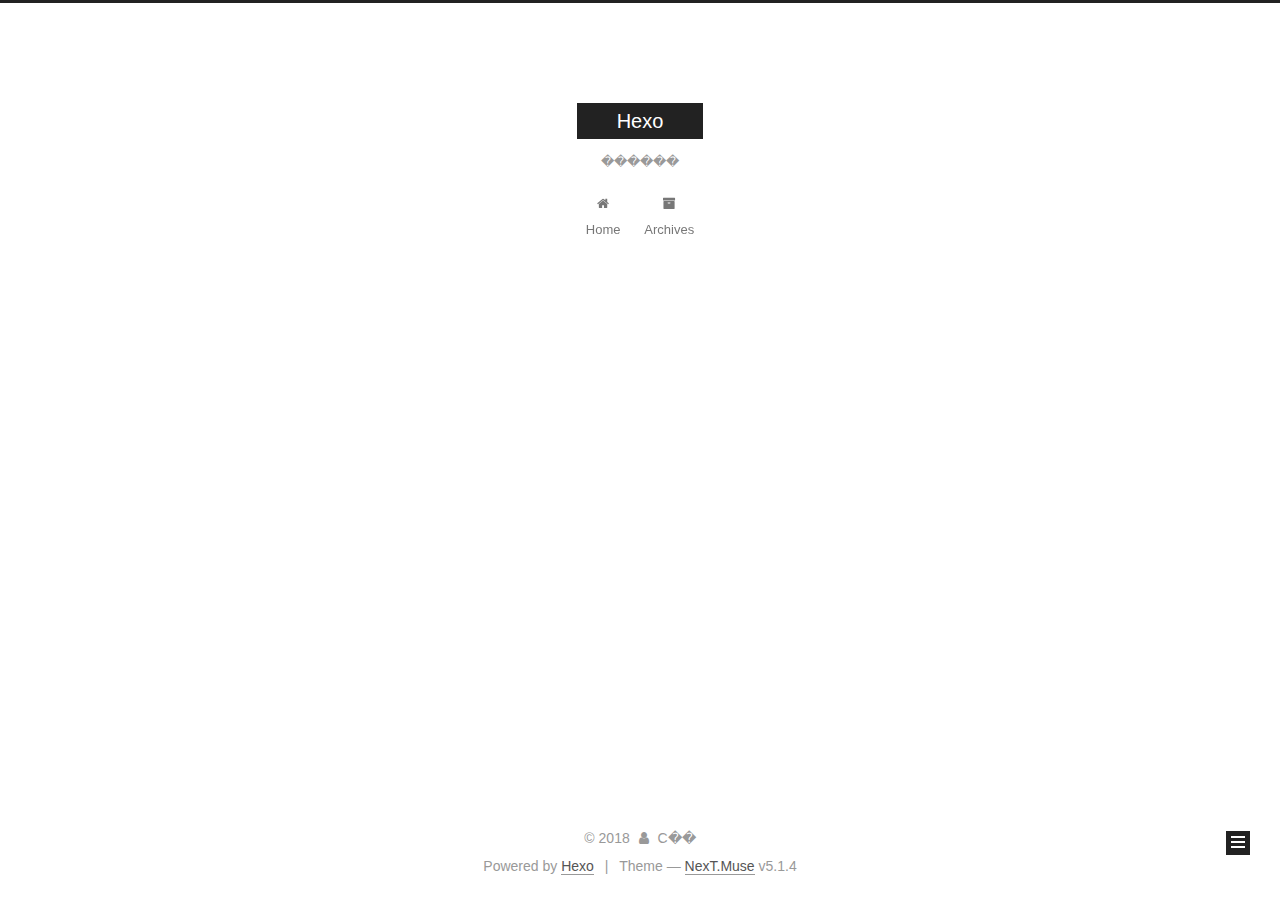
==== archives/index.html @ 0df41206 "Site updated: 2018-08-29 09:44:01" ====
<!DOCTYPE html>



  


<html class="theme-next muse use-motion" lang="UTF-8">
<head>
  <meta charset="UTF-8"/>
<meta http-equiv="X-UA-Compatible" content="IE=edge" />
<meta name="viewport" content="width=device-width, initial-scale=1, maximum-scale=1"/>
<meta name="theme-color" content="#222">









<meta http-equiv="Cache-Control" content="no-transform" />
<meta http-equiv="Cache-Control" content="no-siteapp" />
















  
  
  <link href="/lib/fancybox/source/jquery.fancybox.css?v=2.1.5" rel="stylesheet" type="text/css" />







<link href="/lib/font-awesome/css/font-awesome.min.css?v=4.6.2" rel="stylesheet" type="text/css" />

<link href="/css/main.css?v=5.1.4" rel="stylesheet" type="text/css" />


  <link rel="apple-touch-icon" sizes="180x180" href="/images/apple-touch-icon-next.png?v=5.1.4">


  <link rel="icon" type="image/png" sizes="32x32" href="/images/favicon-32x32-next.png?v=5.1.4">


  <link rel="icon" type="image/png" sizes="16x16" href="/images/favicon-16x16-next.png?v=5.1.4">


  <link rel="mask-icon" href="/images/logo.svg?v=5.1.4" color="#222">





  <meta name="keywords" content="Hexo, NexT" />










<meta name="description" content="����������������">
<meta property="og:type" content="website">
<meta property="og:title" content="Hexo">
<meta property="og:url" content="http://yoursite.com/archives/index.html">
<meta property="og:site_name" content="Hexo">
<meta property="og:description" content="����������������">
<meta property="og:locale" content="UTF-8">
<meta name="twitter:card" content="summary">
<meta name="twitter:title" content="Hexo">
<meta name="twitter:description" content="����������������">



<script type="text/javascript" id="hexo.configurations">
  var NexT = window.NexT || {};
  var CONFIG = {
    root: '/',
    scheme: 'Muse',
    version: '5.1.4',
    sidebar: {"position":"left","display":"post","offset":12,"b2t":false,"scrollpercent":false,"onmobile":false},
    fancybox: true,
    tabs: true,
    motion: {"enable":true,"async":false,"transition":{"post_block":"fadeIn","post_header":"slideDownIn","post_body":"slideDownIn","coll_header":"slideLeftIn","sidebar":"slideUpIn"}},
    duoshuo: {
      userId: '0',
      author: 'Author'
    },
    algolia: {
      applicationID: '',
      apiKey: '',
      indexName: '',
      hits: {"per_page":10},
      labels: {"input_placeholder":"Search for Posts","hits_empty":"We didn't find any results for the search: ${query}","hits_stats":"${hits} results found in ${time} ms"}
    }
  };
</script>



  <link rel="canonical" href="http://yoursite.com/archives/"/>





  <title>Archive | Hexo</title>
  








</head>

<body itemscope itemtype="http://schema.org/WebPage" lang="UTF-8">

  
  
    
  

  <div class="container sidebar-position-left page-archive">
    <div class="headband"></div>

    <header id="header" class="header" itemscope itemtype="http://schema.org/WPHeader">
      <div class="header-inner"><div class="site-brand-wrapper">
  <div class="site-meta ">
    

    <div class="custom-logo-site-title">
      <a href="/"  class="brand" rel="start">
        <span class="logo-line-before"><i></i></span>
        <span class="site-title">Hexo</span>
        <span class="logo-line-after"><i></i></span>
      </a>
    </div>
      
        <p class="site-subtitle">������</p>
      
  </div>

  <div class="site-nav-toggle">
    <button>
      <span class="btn-bar"></span>
      <span class="btn-bar"></span>
      <span class="btn-bar"></span>
    </button>
  </div>
</div>

<nav class="site-nav">
  

  
    <ul id="menu" class="menu">
      
        
        <li class="menu-item menu-item-home">
          <a href="/" rel="section">
            
              <i class="menu-item-icon fa fa-fw fa-home"></i> <br />
            
            Home
          </a>
        </li>
      
        
        <li class="menu-item menu-item-archives">
          <a href="/archives/" rel="section">
            
              <i class="menu-item-icon fa fa-fw fa-archive"></i> <br />
            
            Archives
          </a>
        </li>
      

      
    </ul>
  

  
</nav>



 </div>
    </header>

    <main id="main" class="main">
      <div class="main-inner">
        <div class="content-wrap">
          <div id="content" class="content">
            

  
  
  
  <div class="post-block archive">
    <div id="posts" class="posts-collapse">
      <span class="archive-move-on"></span>

      <span class="archive-page-counter">
        
        
        
          
        
        Um..! 1 post. Keep on posting.
      </span>

      

        
        
        

        
          
          <div class="collection-title">
            <h1 class="archive-year" id="archive-year-2018">2018</h1>
          </div>
        
        

        

  <article class="post post-type-normal" itemscope itemtype="http://schema.org/Article">
    <header class="post-header">

      <h2 class="post-title">
        
            <a class="post-title-link" href="/2018/08/28/hello-world/" itemprop="url">
              
                <span itemprop="name">Hello World</span>
              
            </a>
        
      </h2>

      <div class="post-meta">
        <time class="post-time" itemprop="dateCreated"
              datetime="2018-08-28T16:48:17+08:00"
              content="2018-08-28" >
          08-28
        </time>
      </div>

    </header>
  </article>



      

    </div>
  </div>
  
  
  

  



          </div>
          


          

        </div>
        
          
  
  <div class="sidebar-toggle">
    <div class="sidebar-toggle-line-wrap">
      <span class="sidebar-toggle-line sidebar-toggle-line-first"></span>
      <span class="sidebar-toggle-line sidebar-toggle-line-middle"></span>
      <span class="sidebar-toggle-line sidebar-toggle-line-last"></span>
    </div>
  </div>

  <aside id="sidebar" class="sidebar">
    
    <div class="sidebar-inner">

      

      

      <section class="site-overview-wrap sidebar-panel sidebar-panel-active">
        <div class="site-overview">
          <div class="site-author motion-element" itemprop="author" itemscope itemtype="http://schema.org/Person">
            
              <p class="site-author-name" itemprop="name">С��</p>
              <p class="site-description motion-element" itemprop="description">����������������</p>
          </div>

          <nav class="site-state motion-element">

            
              <div class="site-state-item site-state-posts">
              
                <a href="/archives/">
              
                  <span class="site-state-item-count">1</span>
                  <span class="site-state-item-name">posts</span>
                </a>
              </div>
            

            

            

          </nav>

          

          

          
          

          
          

          

        </div>
      </section>

      

      

    </div>
  </aside>


        
      </div>
    </main>

    <footer id="footer" class="footer">
      <div class="footer-inner">
        <div class="copyright">&copy; <span itemprop="copyrightYear">2018</span>
  <span class="with-love">
    <i class="fa fa-user"></i>
  </span>
  <span class="author" itemprop="copyrightHolder">С��</span>

  
</div>


  <div class="powered-by">Powered by <a class="theme-link" target="_blank" href="https://hexo.io">Hexo</a></div>



  <span class="post-meta-divider">|</span>



  <div class="theme-info">Theme &mdash; <a class="theme-link" target="_blank" href="https://github.com/iissnan/hexo-theme-next">NexT.Muse</a> v5.1.4</div>




        







        
      </div>
    </footer>

    
      <div class="back-to-top">
        <i class="fa fa-arrow-up"></i>
        
      </div>
    

    

  </div>

  

<script type="text/javascript">
  if (Object.prototype.toString.call(window.Promise) !== '[object Function]') {
    window.Promise = null;
  }
</script>









  












  
  
    <script type="text/javascript" src="/lib/jquery/index.js?v=2.1.3"></script>
  

  
  
    <script type="text/javascript" src="/lib/fastclick/lib/fastclick.min.js?v=1.0.6"></script>
  

  
  
    <script type="text/javascript" src="/lib/jquery_lazyload/jquery.lazyload.js?v=1.9.7"></script>
  

  
  
    <script type="text/javascript" src="/lib/velocity/velocity.min.js?v=1.2.1"></script>
  

  
  
    <script type="text/javascript" src="/lib/velocity/velocity.ui.min.js?v=1.2.1"></script>
  

  
  
    <script type="text/javascript" src="/lib/fancybox/source/jquery.fancybox.pack.js?v=2.1.5"></script>
  


  


  <script type="text/javascript" src="/js/src/utils.js?v=5.1.4"></script>

  <script type="text/javascript" src="/js/src/motion.js?v=5.1.4"></script>



  
  

  

  


  <script type="text/javascript" src="/js/src/bootstrap.js?v=5.1.4"></script>



  


  




	





  





  












  





  

  

  

  
  

  

  

  

</body>
</html>
---- css/main.css ----
/* normalize.css v3.0.2 | MIT License | git.io/normalize */
html {
  font-family: sans-serif; /* 1 */
  -ms-text-size-adjust: 100%; /* 2 */
  -webkit-text-size-adjust: 100%; /* 2 */
}
body {
  margin: 0;
}
article,
aside,
details,
figcaption,
figure,
footer,
header,
hgroup,
main,
menu,
nav,
section,
summary {
  display: block;
}
audio,
canvas,
progress,
video {
  display: inline-block; /* 1 */
  vertical-align: baseline; /* 2 */
}
audio:not([controls]) {
  display: none;
  height: 0;
}
[hidden],
template {
  display: none;
}
a {
  background-color: transparent;
}
a:active,
a:hover {
  outline: 0;
}
abbr[title] {
  border-bottom: 1px dotted;
}
b,
strong {
  font-weight: bold;
}
dfn {
  font-style: italic;
}
h1 {
  font-size: 2em;
  margin: 0.67em 0;
}
mark {
  background: #ff0;
  color: #000;
}
small {
  font-size: 80%;
}
sub,
sup {
  font-size: 75%;
  line-height: 0;
  position: relative;
  vertical-align: baseline;
}
sup {
  top: -0.5em;
}
sub {
  bottom: -0.25em;
}
img {
  border: 0;
}
svg:not(:root) {
  overflow: hidden;
}
figure {
  margin: 1em 40px;
}
hr {
  -moz-box-sizing: content-box;
  box-sizing: content-box;
  height: 0;
}
pre {
  overflow: auto;
}
code,
kbd,
pre,
samp {
  font-family: monospace, monospace;
  font-size: 1em;
}
button,
input,
optgroup,
select,
textarea {
  color: inherit; /* 1 */
  font: inherit; /* 2 */
  margin: 0; /* 3 */
}
button {
  overflow: visible;
}
button,
select {
  text-transform: none;
}
button,
html input[type="button"],
input[type="reset"],
input[type="submit"] {
  -webkit-appearance: button; /* 2 */
  cursor: pointer; /* 3 */
}
button[disabled],
html input[disabled] {
  cursor: default;
}
button::-moz-focus-inner,
input::-moz-focus-inner {
  border: 0;
  padding: 0;
}
input {
  line-height: normal;
}
input[type="checkbox"],
input[type="radio"] {
  box-sizing: border-box; /* 1 */
  padding: 0; /* 2 */
}
input[type="number"]::-webkit-inner-spin-button,
input[type="number"]::-webkit-outer-spin-button {
  height: auto;
}
input[type="search"] {
  -webkit-appearance: textfield; /* 1 */
  -moz-box-sizing: content-box;
  -webkit-box-sizing: content-box; /* 2 */
  box-sizing: content-box;
}
input[type="search"]::-webkit-search-cancel-button,
input[type="search"]::-webkit-search-decoration {
  -webkit-appearance: none;
}
fieldset {
  border: 1px solid #c0c0c0;
  margin: 0 2px;
  padding: 0.35em 0.625em 0.75em;
}
legend {
  border: 0; /* 1 */
  padding: 0; /* 2 */
}
textarea {
  overflow: auto;
}
optgroup {
  font-weight: bold;
}
table {
  border-collapse: collapse;
  border-spacing: 0;
}
td,
th {
  padding: 0;
}
::selection {
  background: #262a30;
  color: #fff;
}
body {
  position: relative;
  font-family: 'Lato', "PingFang SC", "Microsoft YaHei", sans-serif;
  font-size: 14px;
  line-height: 2;
  color: #555;
  background: #fff;
}
@media (max-width: 767px) {
  body {
    padding-right: 0 !important;
  }
}
@media (min-width: 768px) and (max-width: 991px) {
  body {
    padding-right: 0 !important;
  }
}
@media (min-width: 1600px) {
  body {
    font-size: 16px;
  }
}
h1,
h2,
h3,
h4,
h5,
h6 {
  margin: 0;
  padding: 0;
  font-weight: bold;
  line-height: 1.5;
  font-family: 'Lato', "PingFang SC", "Microsoft YaHei", sans-serif;
}
h2,
h3,
h4,
h5,
h6 {
  margin: 20px 0 15px;
}
h1 {
  font-size: 22px;
}
@media (max-width: 767px) {
  h1 {
    font-size: 18px;
  }
}
h2 {
  font-size: 20px;
}
@media (max-width: 767px) {
  h2 {
    font-size: 16px;
  }
}
h3 {
  font-size: 18px;
}
@media (max-width: 767px) {
  h3 {
    font-size: 14px;
  }
}
h4 {
  font-size: 16px;
}
@media (max-width: 767px) {
  h4 {
    font-size: 12px;
  }
}
h5 {
  font-size: 14px;
}
@media (max-width: 767px) {
  h5 {
    font-size: 10px;
  }
}
h6 {
  font-size: 12px;
}
@media (max-width: 767px) {
  h6 {
    font-size: 8px;
  }
}
p {
  margin: 0 0 20px 0;
}
a {
  color: #555;
  text-decoration: none;
  outline: none;
  border-bottom: 1px solid #999;
  word-wrap: break-word;
}
a:hover {
  color: #222;
  border-bottom-color: #222;
}
blockquote {
  margin: 0;
  padding: 0;
}
img {
  display: block;
  margin: auto;
  max-width: 100%;
  height: auto;
}
hr {
  margin: 40px 0;
  height: 3px;
  border: none;
  background-color: #ddd;
  background-image: repeating-linear-gradient(-45deg, #fff, #fff 4px, transparent 4px, transparent 8px);
}
blockquote {
  padding: 0 15px;
  color: #666;
  border-left: 4px solid #ddd;
}
blockquote cite::before {
  content: "-";
  padding: 0 5px;
}
dt {
  font-weight: 700;
}
dd {
  margin: 0;
  padding: 0;
}
kbd {
  border: 1px solid #ccc;
  border-radius: 0.2em;
  box-shadow: 0.1em 0.1em 0.2em rgba(0,0,0,0.1);
  background-color: #f9f9f9;
  font-family: inherit;
  background-image: -webkit-linear-gradient(top, #eee, #fff, #eee);
  padding: 0.1em 0.3em;
  white-space: nowrap;
}
.text-left {
  text-align: left;
}
.text-center {
  text-align: center;
}
.text-right {
  text-align: right;
}
.text-justify {
  text-align: justify;
}
.text-nowrap {
  white-space: nowrap;
}
.text-lowercase {
  text-transform: lowercase;
}
.text-uppercase {
  text-transform: uppercase;
}
.text-capitalize {
  text-transform: capitalize;
}
.center-block {
  display: block;
  margin-left: auto;
  margin-right: auto;
}
.clearfix:before,
.clearfix:after {
  content: " ";
  display: table;
}
.clearfix:after {
  clear: both;
}
.pullquote {
  width: 45%;
}
.pullquote.left {
  float: left;
  margin-left: 5px;
  margin-right: 10px;
}
.pullquote.right {
  float: right;
  margin-left: 10px;
  margin-right: 5px;
}
.affix.affix.affix {
  position: fixed;
}
.translation {
  margin-top: -20px;
  font-size: 14px;
  color: #999;
}
.scrollbar-measure {
  width: 100px;
  height: 100px;
  overflow: scroll;
  position: absolute;
  top: -9999px;
}
.use-motion .motion-element {
  opacity: 0;
}
table {
  margin: 20px 0;
  width: 100%;
  border-collapse: collapse;
  border-spacing: 0;
  border: 1px solid #ddd;
  font-size: 14px;
  table-layout: fixed;
  word-wrap: break-all;
}
table>tbody>tr:nth-of-type(odd) {
  background-color: #f9f9f9;
}
table>tbody>tr:hover {
  background-color: #f5f5f5;
}
caption,
th,
td {
  padding: 8px;
  text-align: left;
  vertical-align: middle;
  font-weight: normal;
}
th,
td {
  border-bottom: 3px solid #ddd;
  border-right: 1px solid #eee;
}
th {
  padding-bottom: 10px;
  font-weight: 700;
}
td {
  border-bottom-width: 1px;
}
html,
body {
  height: 100%;
}
.container {
  position: relative;
  min-height: 100%;
}
.header-inner {
  margin: 0 auto;
  padding: 100px 0 70px;
  width: 700px;
}
@media (min-width: 1600px) {
  .container .header-inner {
    width: 900px;
  }
}
.main {
  padding-bottom: 150px;
}
.main-inner {
  margin: 0 auto;
  width: 700px;
}
@media (min-width: 1600px) {
  .container .main-inner {
    width: 900px;
  }
}
.footer {
  position: absolute;
  left: 0;
  bottom: 0;
  width: 100%;
  min-height: 50px;
}
.footer-inner {
  box-sizing: border-box;
  margin: 20px auto;
  width: 700px;
}
@media (min-width: 1600px) {
  .container .footer-inner {
    width: 900px;
  }
}
pre,
.highlight {
  overflow: auto;
  margin: 20px 0;
  padding: 0;
  font-size: 13px;
  color: #4d4d4c;
  background: #f7f7f7;
  line-height: 1.6;
}
pre,
code {
  font-family: consolas, Menlo, "PingFang SC", "Microsoft YaHei", monospace;
}
code {
  padding: 2px 4px;
  word-wrap: break-word;
  color: #555;
  background: #eee;
  border-radius: 3px;
  font-size: 13px;
}
pre {
  padding: 10px;
}
pre code {
  padding: 0;
  color: #4d4d4c;
  background: none;
  text-shadow: none;
}
.highlight {
  border-radius: 1px;
}
.highlight pre {
  border: none;
  margin: 0;
  padding: 10px 0;
}
.highlight table {
  margin: 0;
  width: auto;
  border: none;
}
.highlight td {
  border: none;
  padding: 0;
}
.highlight figcaption {
  font-size: 1em;
  color: #4d4d4c;
  line-height: 1em;
  margin-bottom: 1em;
}
.highlight figcaption:before,
.highlight figcaption:after {
  content: " ";
  display: table;
}
.highlight figcaption:after {
  clear: both;
}
.highlight figcaption a {
  float: right;
  color: #4d4d4c;
}
.highlight figcaption a:hover {
  border-bottom-color: #4d4d4c;
}
.highlight .gutter pre {
  padding-left: 10px;
  padding-right: 10px;
  color: #869194;
  text-align: right;
  background-color: #eff2f3;
}
.highlight .code pre {
  width: 100%;
  padding-left: 10px;
  padding-right: 10px;
  background-color: #f7f7f7;
}
.highlight .line {
  height: 20px;
}
.gutter {
  -webkit-user-select: none;
  -moz-user-select: none;
  -ms-user-select: none;
  user-select: none;
}
.gist table {
  width: auto;
}
.gist table td {
  border: none;
}
pre .deletion {
  background: #fdd;
}
pre .addition {
  background: #dfd;
}
pre .meta {
  color: #8959a8;
}
pre .comment {
  color: #8e908c;
}
pre .variable,
pre .attribute,
pre .tag,
pre .regexp,
pre .ruby .constant,
pre .xml .tag .title,
pre .xml .pi,
pre .xml .doctype,
pre .html .doctype,
pre .css .id,
pre .css .class,
pre .css .pseudo {
  color: #c82829;
}
pre .number,
pre .preprocessor,
pre .built_in,
pre .literal,
pre .params,
pre .constant,
pre .command {
  color: #f5871f;
}
pre .ruby .class .title,
pre .css .rules .attribute,
pre .string,
pre .value,
pre .inheritance,
pre .header,
pre .ruby .symbol,
pre .xml .cdata,
pre .special,
pre .number,
pre .formula {
  color: #718c00;
}
pre .title,
pre .css .hexcolor {
  color: #3e999f;
}
pre .function,
pre .python .decorator,
pre .python .title,
pre .ruby .function .title,
pre .ruby .title .keyword,
pre .perl .sub,
pre .javascript .title,
pre .coffeescript .title {
  color: #4271ae;
}
pre .keyword,
pre .javascript .function {
  color: #8959a8;
}
.full-image.full-image.full-image.full-image {
  border: none;
  max-width: 100%;
  width: auto;
  margin: 20px auto 25px;
}
@media (min-width: 992px) {
  .full-image.full-image.full-image.full-image {
    max-width: none;
    width: 110%;
    margin: 25px -5%;
  }
}
.blockquote-center,
.page-home .post-type-quote blockquote,
.page-post-detail .post-type-quote blockquote {
  position: relative;
  margin: 40px 0;
  padding: 0;
  border-left: none;
  text-align: center;
}
.blockquote-center::before,
.page-home .post-type-quote blockquote::before,
.page-post-detail .post-type-quote blockquote::before,
.blockquote-center::after,
.page-home .post-type-quote blockquote::after,
.page-post-detail .post-type-quote blockquote::after {
  position: absolute;
  content: ' ';
  display: block;
  width: 100%;
  height: 24px;
  opacity: 0.2;
  background-repeat: no-repeat;
  background-position: 0 -6px;
  background-size: 22px 22px;
}
.blockquote-center::before,
.page-home .post-type-quote blockquote::before,
.page-post-detail .post-type-quote blockquote::before {
  top: -20px;
  background-image: url("../images/quote-l.svg");
  border-top: 1px solid #ccc;
}
.blockquote-center::after,
.page-home .post-type-quote blockquote::after,
.page-post-detail .post-type-quote blockquote::after {
  bottom: -20px;
  background-image: url("../images/quote-r.svg");
  border-bottom: 1px solid #ccc;
  background-position: 100% 8px;
}
.blockquote-center p,
.page-home .post-type-quote blockquote p,
.page-post-detail .post-type-quote blockquote p,
.blockquote-center div,
.page-home .post-type-quote blockquote div,
.page-post-detail .post-type-quote blockquote div {
  text-align: center;
}
.post .post-body .group-picture img {
  box-sizing: border-box;
  padding: 0 3px;
  border: none;
}
.post .group-picture-row {
  overflow: hidden;
  margin-top: 6px;
}
.post .group-picture-row:first-child {
  margin-top: 0;
}
.post .group-picture-column {
  float: left;
}
.page-post-detail .post-body .group-picture-column {
  float: none;
  margin-top: 10px;
  width: auto !important;
}
.page-post-detail .post-body .group-picture-column img {
  margin: 0 auto;
}
.page-archive .group-picture-container {
  overflow: hidden;
}
.page-archive .group-picture-row {
  float: left;
}
.page-archive .group-picture-row:first-child {
  margin-top: 6px;
}
.page-archive .group-picture-column {
  max-width: 150px;
  max-height: 150px;
}
.post-body .note {
  position: relative;
  padding: 15px;
  margin-bottom: 20px;
  border: 1px solid #eee;
  border-left-width: 5px;
  border-radius: 3px;
}
.post-body .note h2,
.post-body .note h3,
.post-body .note h4,
.post-body .note h5,
.post-body .note h6 {
  margin-top: 0;
  margin-bottom: 0;
  border-bottom: initial;
  padding-top: 0 !important;
}
.post-body .note p:first-child,
.post-body .note ul:first-child,
.post-body .note ol:first-child,
.post-body .note table:first-child,
.post-body .note pre:first-child,
.post-body .note blockquote:first-child {
  margin-top: 0;
}
.post-body .note p:last-child,
.post-body .note ul:last-child,
.post-body .note ol:last-child,
.post-body .note table:last-child,
.post-body .note pre:last-child,
.post-body .note blockquote:last-child {
  margin-bottom: 0;
}
.post-body .note.default {
  border-left-color: #777;
}
.post-body .note.default h2,
.post-body .note.default h3,
.post-body .note.default h4,
.post-body .note.default h5,
.post-body .note.default h6 {
  color: #777;
}
.post-body .note.primary {
  border-left-color: #6f42c1;
}
.post-body .note.primary h2,
.post-body .note.primary h3,
.post-body .note.primary h4,
.post-body .note.primary h5,
.post-body .note.primary h6 {
  color: #6f42c1;
}
.post-body .note.info {
  border-left-color: #428bca;
}
.post-body .note.info h2,
.post-body .note.info h3,
.post-body .note.info h4,
.post-body .note.info h5,
.post-body .note.info h6 {
  color: #428bca;
}
.post-body .note.success {
  border-left-color: #5cb85c;
}
.post-body .note.success h2,
.post-body .note.success h3,
.post-body .note.success h4,
.post-body .note.success h5,
.post-body .note.success h6 {
  color: #5cb85c;
}
.post-body .note.warning {
  border-left-color: #f0ad4e;
}
.post-body .note.warning h2,
.post-body .note.warning h3,
.post-body .note.warning h4,
.post-body .note.warning h5,
.post-body .note.warning h6 {
  color: #f0ad4e;
}
.post-body .note.danger {
  border-left-color: #d9534f;
}
.post-body .note.danger h2,
.post-body .note.danger h3,
.post-body .note.danger h4,
.post-body .note.danger h5,
.post-body .note.danger h6 {
  color: #d9534f;
}
.post-body .label {
  display: inline;
  padding: 0 2px;
  white-space: nowrap;
}
.post-body .label.default {
  background-color: #f0f0f0;
}
.post-body .label.primary {
  background-color: #efe6f7;
}
.post-body .label.info {
  background-color: #e5f2f8;
}
.post-body .label.success {
  background-color: #e7f4e9;
}
.post-body .label.warning {
  background-color: #fcf6e1;
}
.post-body .label.danger {
  background-color: #fae8eb;
}
.post-body .tabs {
  position: relative;
  display: block;
  margin-bottom: 20px;
  padding-top: 10px;
}
.post-body .tabs ul.nav-tabs {
  margin: 0;
  padding: 0;
  display: flex;
  margin-bottom: -1px;
}
@media (max-width: 413px) {
  .post-body .tabs ul.nav-tabs {
    display: block;
    margin-bottom: 5px;
  }
}
.post-body .tabs ul.nav-tabs li.tab {
  list-style-type: none !important;
  margin: 0 0.25em 0 0;
  border-top: 3px solid transparent;
  border-left: 1px solid transparent;
  border-right: 1px solid transparent;
}
@media (max-width: 413px) {
  .post-body .tabs ul.nav-tabs li.tab {
    margin: initial;
    border-top: 1px solid transparent;
    border-left: 3px solid transparent;
    border-right: 1px solid transparent;
    border-bottom: 1px solid transparent;
  }
}
.post-body .tabs ul.nav-tabs li.tab a {
  outline: 0;
  border-bottom: initial;
  display: block;
  line-height: 1.8em;
  padding: 0.25em 0.75em;
  transition-duration: 0.2s;
  transition-timing-function: ease-out;
  transition-delay: 0s;
}
.post-body .tabs ul.nav-tabs li.tab a i {
  width: 1.285714285714286em;
}
.post-body .tabs ul.nav-tabs li.tab.active {
  border-top: 3px solid #fc6423;
  border-left: 1px solid #ddd;
  border-right: 1px solid #ddd;
  background-color: #fff;
}
@media (max-width: 413px) {
  .post-body .tabs ul.nav-tabs li.tab.active {
    border-top: 1px solid #ddd;
    border-left: 3px solid #fc6423;
    border-right: 1px solid #ddd;
    border-bottom: 1px solid #ddd;
  }
}
.post-body .tabs ul.nav-tabs li.tab.active a {
  cursor: default;
  color: #555;
}
.post-body .tabs .tab-content {
  background-color: #fff;
}
.post-body .tabs .tab-content .tab-pane {
  border: 1px solid #ddd;
  padding: 20px 20px 0 20px;
}
.post-body .tabs .tab-content .tab-pane:not(.active) {
  display: none !important;
}
.post-body .tabs .tab-content .tab-pane.active {
  display: block !important;
}
.btn {
  display: inline-block;
  padding: 0 20px;
  font-size: 14px;
  color: #fff;
  background: #222;
  border: 2px solid #222;
  text-decoration: none;
  border-radius: 0;
  transition-property: background-color;
  transition-duration: 0.2s;
  transition-timing-function: ease-in-out;
  transition-delay: 0s;
  line-height: 2;
}
.btn:hover {
  border-color: #222;
  color: #222;
  background: #fff;
}
.btn +.btn {
  margin: 0 0 8px 8px;
}
.btn .fa-fw {
  width: 1.285714285714286em;
  text-align: left;
}
.btn-bar {
  display: block;
  width: 22px;
  height: 2px;
  background: #555;
  border-radius: 1px;
}
.btn-bar+.btn-bar {
  margin-top: 4px;
}
.pagination {
  margin: 120px 0 40px;
  text-align: center;
  border-top: 1px solid #eee;
}
.page-number-basic,
.pagination .prev,
.pagination .next,
.pagination .page-number,
.pagination .space {
  display: inline-block;
  position: relative;
  top: -1px;
  margin: 0 10px;
  padding: 0 11px;
}
@media (max-width: 767px) {
  .page-number-basic,
  .pagination .prev,
  .pagination .next,
  .pagination .page-number,
  .pagination .space {
    margin: 0 5px;
  }
}
.pagination .prev,
.pagination .next,
.pagination .page-number {
  border-bottom: 0;
  border-top: 1px solid #eee;
  transition-property: border-color;
  transition-duration: 0.2s;
  transition-timing-function: ease-in-out;
  transition-delay: 0s;
}
.pagination .prev:hover,
.pagination .next:hover,
.pagination .page-number:hover {
  border-top-color: #222;
}
.pagination .space {
  padding: 0;
  margin: 0;
}
.pagination .prev {
  margin-left: 0;
}
.pagination .next {
  margin-right: 0;
}
.pagination .page-number.current {
  color: #fff;
  background: #ccc;
  border-top-color: #ccc;
}
@media (max-width: 767px) {
  .pagination {
    border-top: none;
  }
  .pagination .prev,
  .pagination .next,
  .pagination .page-number {
    margin-bottom: 10px;
    border-top: 0;
    border-bottom: 1px solid #eee;
    padding: 0 10px;
  }
  .pagination .prev:hover,
  .pagination .next:hover,
  .pagination .page-number:hover {
    border-bottom-color: #222;
  }
}
.comments {
  margin: 60px 20px 0;
}
.tag-cloud {
  text-align: center;
}
.tag-cloud a {
  display: inline-block;
  margin: 10px;
}
.back-to-top {
  box-sizing: border-box;
  position: fixed;
  bottom: -100px;
  right: 30px;
  z-index: 1050;
  padding: 0 6px;
  width: 24px;
  background: #222;
  font-size: 12px;
  opacity: 1;
  color: #fff;
  cursor: pointer;
  text-align: center;
  -webkit-transform: translateZ(0);
  transition-property: bottom;
  transition-duration: 0.2s;
  transition-timing-function: ease-in-out;
  transition-delay: 0s;
}
@media (min-width: 768px) and (max-width: 991px) {
  .back-to-top {
    display: none !important;
  }
}
@media (max-width: 767px) {
  .back-to-top {
    display: none !important;
  }
}
.back-to-top.back-to-top-on {
  bottom: 19px;
}
.header {
  background: transparent;
}
.header-inner {
  position: relative;
}
.headband {
  height: 3px;
  background: #222;
}
.site-meta {
  margin: 0;
  text-align: center;
}
@media (max-width: 767px) {
  .site-meta {
    text-align: center;
  }
}
.brand {
  position: relative;
  display: inline-block;
  padding: 0 40px;
  color: #fff;
  background: #222;
  border-bottom: none;
}
.brand:hover {
  color: #fff;
}
.logo {
  display: inline-block;
  margin-right: 5px;
  line-height: 36px;
  vertical-align: top;
}
.site-title {
  display: inline-block;
  vertical-align: top;
  line-height: 36px;
  font-size: 20px;
  font-weight: normal;
  font-family: 'Lato', "PingFang SC", "Microsoft YaHei", sans-serif;
}
.site-subtitle {
  margin-top: 10px;
  font-size: 13px;
  color: #999;
}
.use-motion .brand {
  opacity: 0;
}
.use-motion .logo,
.use-motion .site-title,
.use-motion .site-subtitle {
  opacity: 0;
  position: relative;
  top: -10px;
}
.site-nav-toggle {
  display: none;
  position: absolute;
  top: 10px;
  left: 10px;
}
@media (max-width: 767px) {
  .site-nav-toggle {
    display: block;
  }
}
.site-nav-toggle button {
  margin-top: 2px;
  padding: 9px 10px;
  background: transparent;
  border: none;
}
@media (max-width: 767px) {
  .site-nav {
    display: none;
    margin: 0 -10px;
    padding: 0 10px;
    clear: both;
    border-top: 1px solid #ddd;
  }
}
@media (min-width: 768px) and (max-width: 991px) {
  .site-nav {
    display: block !important;
  }
}
@media (min-width: 992px) {
  .site-nav {
    display: block !important;
  }
}
.menu {
  margin-top: 20px;
  padding-left: 0;
  text-align: center;
}
.menu .menu-item {
  display: inline-block;
  margin: 0 10px;
  list-style: none;
}
@media screen and (max-width: 767px) {
  .menu .menu-item {
    margin-top: 10px;
  }
}
.menu .menu-item a {
  display: block;
  font-size: 13px;
  line-height: inherit;
  border-bottom: 1px solid transparent;
  transition-property: border-color;
  transition-duration: 0.2s;
  transition-timing-function: ease-in-out;
  transition-delay: 0s;
}
.menu .menu-item a:hover {
  border-bottom-color: #222;
}
.menu .menu-item .fa {
  margin-right: 5px;
}
.use-motion .menu-item {
  opacity: 0;
}
.post-body {
  font-family: 'Lato', "PingFang SC", "Microsoft YaHei", sans-serif;
}
@media (max-width: 767px) {
  .post-body {
    word-break: break-word;
  }
}
.post-body .fancybox img {
  display: block !important;
  margin: 0 auto;
  cursor: pointer;
  cursor: zoom-in;
  cursor: -webkit-zoom-in;
}
.post-body .image-caption,
.post-body .figure .caption {
  margin: -20px auto 15px;
  text-align: center;
  font-size: 14px;
  color: #999;
  font-weight: bold;
  line-height: 1;
}
.post-sticky-flag {
  display: inline-block;
  font-size: 16px;
  -ms-transform: rotate(30deg);
  -webkit-transform: rotate(30deg);
  -moz-transform: rotate(30deg);
  -ms-transform: rotate(30deg);
  -o-transform: rotate(30deg);
  transform: rotate(30deg);
}
.use-motion .post-block,
.use-motion .pagination,
.use-motion .comments {
  opacity: 0;
}
.use-motion .post-header {
  opacity: 0;
}
.use-motion .post-body {
  opacity: 0;
}
.use-motion .collection-title {
  opacity: 0;
}
.posts-expand {
  padding-top: 40px;
}
@media (max-width: 767px) {
  .posts-expand {
    margin: 0 20px;
  }
  .post-body pre .gutter pre {
    padding-right: 10px;
  }
  .post-body .highlight {
    margin-left: 0px;
    margin-right: 0px;
    padding: 0;
  }
  .post-body .highlight .gutter pre {
    padding-right: 10px;
  }
}
@media (min-width: 992px) {
  .posts-expand .post-body {
    text-align: justify;
  }
}
.posts-expand .post-body h2,
.posts-expand .post-body h3,
.posts-expand .post-body h4,
.posts-expand .post-body h5,
.posts-expand .post-body h6 {
  padding-top: 10px;
}
.posts-expand .post-body h2 .header-anchor,
.posts-expand .post-body h3 .header-anchor,
.posts-expand .post-body h4 .header-anchor,
.posts-expand .post-body h5 .header-anchor,
.posts-expand .post-body h6 .header-anchor {
  float: right;
  margin-left: 10px;
  color: #ccc;
  border-bottom-style: none;
  visibility: hidden;
}
.posts-expand .post-body h2 .header-anchor:hover,
.posts-expand .post-body h3 .header-anchor:hover,
.posts-expand .post-body h4 .header-anchor:hover,
.posts-expand .post-body h5 .header-anchor:hover,
.posts-expand .post-body h6 .header-anchor:hover {
  color: inherit;
}
.posts-expand .post-body h2:hover .header-anchor,
.posts-expand .post-body h3:hover .header-anchor,
.posts-expand .post-body h4:hover .header-anchor,
.posts-expand .post-body h5:hover .header-anchor,
.posts-expand .post-body h6:hover .header-anchor {
  visibility: visible;
}
.posts-expand .post-body ul li {
  list-style: circle;
}
.posts-expand .post-body img {
  box-sizing: border-box;
  margin: auto;
  padding: 3px;
  border: 1px solid #ddd;
}
.posts-expand .post-body .fancybox img {
  margin: 0 auto 25px;
}
@media (max-width: 767px) {
  .posts-collapse {
    margin: 0 20px;
  }
  .posts-collapse .post-title,
  .posts-collapse .post-meta {
    display: block;
    width: auto;
    text-align: left;
  }
}
.posts-collapse {
  position: relative;
  z-index: 1010;
  margin-left: 55px;
}
.posts-collapse::after {
  content: " ";
  position: absolute;
  top: 20px;
  left: 0;
  margin-left: -2px;
  width: 4px;
  height: 100%;
  background: #f5f5f5;
  z-index: -1;
}
@media (max-width: 767px) {
  .posts-collapse {
    margin: 0 20px;
  }
}
.posts-collapse .collection-title {
  position: relative;
  margin: 60px 0;
}
.posts-collapse .collection-title h1,
.posts-collapse .collection-title h2 {
  margin-left: 20px;
}
.posts-collapse .collection-title small {
  color: #bbb;
  margin-left: 5px;
}
.posts-collapse .collection-title::before {
  content: " ";
  position: absolute;
  left: 0;
  top: 50%;
  margin-left: -4px;
  margin-top: -4px;
  width: 8px;
  height: 8px;
  background: #bbb;
  border-radius: 50%;
}
.posts-collapse .post {
  margin: 30px 0;
}
.posts-collapse .post-header {
  position: relative;
  transition-duration: 0.2s;
  transition-timing-function: ease-in-out;
  transition-delay: 0s;
  transition-property: border;
  border-bottom: 1px dashed #ccc;
}
.posts-collapse .post-header::before {
  content: " ";
  position: absolute;
  left: 0;
  top: 12px;
  width: 6px;
  height: 6px;
  margin-left: -4px;
  background: #bbb;
  border-radius: 50%;
  border: 1px solid #fff;
  transition-duration: 0.2s;
  transition-timing-function: ease-in-out;
  transition-delay: 0s;
  transition-property: background;
}
.posts-collapse .post-header:hover {
  border-bottom-color: #666;
}
.posts-collapse .post-header:hover::before {
  background: #222;
}
.posts-collapse .post-meta {
  position: absolute;
  font-size: 12px;
  left: 20px;
  top: 5px;
}
.posts-collapse .post-comments-count {
  display: none;
}
.posts-collapse .post-title {
  margin-left: 60px;
  font-size: 16px;
  font-weight: normal;
  line-height: inherit;
}
.posts-collapse .post-title::after {
  margin-left: 3px;
  opacity: 0.6;
}
.posts-collapse .post-title a {
  color: #666;
  border-bottom: none;
}
.page-home .post-type-quote .post-header,
.page-post-detail .post-type-quote .post-header,
.page-home .post-type-quote .post-tags,
.page-post-detail .post-type-quote .post-tags {
  display: none;
}
.posts-expand .post-title {
  text-align: center;
  word-break: break-word;
  font-weight: 400;
}
.posts-expand .post-title-link {
  display: inline-block;
  position: relative;
  color: #555;
  border-bottom: none;
  line-height: 1.2;
  vertical-align: top;
}
.posts-expand .post-title-link::before {
  content: "";
  position: absolute;
  width: 100%;
  height: 2px;
  bottom: 0;
  left: 0;
  background-color: #000;
  visibility: hidden;
  -webkit-transform: scaleX(0);
  -moz-transform: scaleX(0);
  -ms-transform: scaleX(0);
  -o-transform: scaleX(0);
  transform: scaleX(0);
  transition-duration: 0.2s;
  transition-timing-function: ease-in-out;
  transition-delay: 0s;
}
.posts-expand .post-title-link:hover::before {
  visibility: visible;
  -webkit-transform: scaleX(1);
  -moz-transform: scaleX(1);
  -ms-transform: scaleX(1);
  -o-transform: scaleX(1);
  transform: scaleX(1);
}
.posts-expand .post-title-link .fa {
  font-size: 16px;
}
.posts-expand .post-meta {
  margin: 3px 0 60px 0;
  color: #999;
  font-family: 'Lato', "PingFang SC", "Microsoft YaHei", sans-serif;
  font-size: 12px;
  text-align: center;
}
.posts-expand .post-meta .post-category-list {
  display: inline-block;
  margin: 0;
  padding: 3px;
}
.posts-expand .post-meta .post-category-list-link {
  color: #999;
}
.posts-expand .post-meta .post-description {
  font-size: 14px;
  margin-top: 2px;
}
.post-meta-divider {
  margin: 0 0.5em;
}
.post-meta-item-icon {
  margin-right: 3px;
}
@media (min-width: 768px) and (max-width: 991px) {
  .post-meta-item-icon {
    display: inline-block;
  }
}
@media (max-width: 767px) {
  .post-meta-item-icon {
    display: inline-block;
  }
}
@media (min-width: 768px) and (max-width: 991px) {
  .post-meta-item-text {
    display: none;
  }
}
@media (max-width: 767px) {
  .post-meta-item-text {
    display: none;
  }
}
@media (max-width: 767px) {
  .posts-expand .post-comments-count {
    display: none;
  }
}
.post-button {
  margin-top: 40px;
}
.posts-expand .post-tags {
  margin-top: 40px;
  text-align: center;
}
.posts-expand .post-tags a {
  display: inline-block;
  margin-right: 10px;
  font-size: 13px;
}
.post-nav {
  display: table;
  margin-top: 15px;
  width: 100%;
  border-top: 1px solid #eee;
}
.post-nav-divider {
  display: table-cell;
  width: 10%;
}
.post-nav-item {
  display: table-cell;
  padding: 10px 0 0 0;
  width: 45%;
  vertical-align: top;
}
.post-nav-item a {
  position: relative;
  display: block;
  line-height: 25px;
  font-size: 14px;
  color: #555;
  border-bottom: none;
}
.post-nav-item a:hover {
  color: #222;
  border-bottom: none;
}
.post-nav-item a:active {
  top: 2px;
}
.post-nav-item .fa {
  position: absolute;
  top: 8px;
  left: 0;
  font-size: 12px;
}
.post-nav-next a {
  padding-left: 15px;
}
.post-nav-prev {
  text-align: right;
}
.post-nav-prev a {
  padding-right: 15px;
}
.post-nav-prev .fa {
  right: 0;
  left: auto;
}
.posts-expand .post-eof {
  display: block;
  margin: 80px auto 60px;
  width: 8%;
  height: 1px;
  background: #ccc;
  text-align: center;
}
.post:last-child .post-eof.post-eof.post-eof {
  display: none;
}
.post-gallery {
  display: table;
  table-layout: fixed;
  width: 100%;
  border-collapse: separate;
}
.post-gallery-row {
  display: table-row;
}
.post-gallery .post-gallery-img {
  display: table-cell;
  text-align: center;
  vertical-align: middle;
  border: none;
}
.post-gallery .post-gallery-img img {
  max-width: 100%;
  max-height: 100%;
  border: none;
}
.fancybox-close,
.fancybox-close:hover {
  border: none;
}
.rtl.post-body p,
.rtl.post-body a,
.rtl.post-body h1,
.rtl.post-body h2,
.rtl.post-body h3,
.rtl.post-body h4,
.rtl.post-body h5,
.rtl.post-body h6,
.rtl.post-body li,
.rtl.post-body ul,
.rtl.post-body ol {
  direction: rtl;
  font-family: UKIJ Ekran;
}
.rtl.post-title {
  font-family: UKIJ Ekran;
}
.sidebar {
  position: fixed;
  right: 0;
  top: 0;
  bottom: 0;
  width: 0;
  z-index: 1040;
  box-shadow: inset 0 2px 6px #000;
  background: #222;
  -webkit-transform: translateZ(0);
}
.sidebar a {
  color: #999;
  border-bottom-color: #555;
}
.sidebar a:hover {
  color: #eee;
}
@media (min-width: 768px) and (max-width: 991px) {
  .sidebar {
    display: none !important;
  }
}
@media (max-width: 767px) {
  .sidebar {
    display: none !important;
  }
}
.sidebar-inner {
  position: relative;
  padding: 20px 10px;
  color: #999;
  text-align: center;
}
.site-overview-wrap {
  overflow: hidden;
}
.site-overview {
  overflow-y: auto;
  overflow-x: hidden;
}
.sidebar-toggle {
  position: fixed;
  right: 30px;
  bottom: 45px;
  width: 14px;
  height: 14px;
  padding: 5px;
  background: #222;
  line-height: 0;
  z-index: 1050;
  cursor: pointer;
  -webkit-transform: translateZ(0);
}
@media (min-width: 768px) and (max-width: 991px) {
  .sidebar-toggle {
    display: none !important;
  }
}
@media (max-width: 767px) {
  .sidebar-toggle {
    display: none !important;
  }
}
.sidebar-toggle-line {
  position: relative;
  display: inline-block;
  vertical-align: top;
  height: 2px;
  width: 100%;
  background: #fff;
  margin-top: 3px;
}
.sidebar-toggle-line:first-child {
  margin-top: 0;
}
.site-author-image {
  display: block;
  margin: 0 auto;
  padding: 2px;
  max-width: 96px;
  height: auto;
  border: 2px solid #333;
}
.site-author-name {
  margin: 5px 0 0;
  text-align: center;
  color: #f5f5f5;
  font-weight: normal;
}
.site-description {
  margin-top: 5px;
  text-align: center;
  font-size: 14px;
  color: #999;
}
.site-state {
  overflow: hidden;
  line-height: 1.4;
  white-space: nowrap;
  text-align: center;
}
.site-state-item {
  display: inline-block;
  padding: 0 15px;
  border-left: 1px solid #333;
}
.site-state-item:first-child {
  border-left: none;
}
.site-state-item a {
  border-bottom: none;
}
.site-state-item-count {
  display: block;
  text-align: center;
  color: inherit;
  font-weight: 600;
  font-size: 18px;
}
.site-state-item-name {
  font-size: 13px;
  color: inherit;
}
.feed-link {
  margin-top: 20px;
}
.feed-link a {
  display: inline-block;
  padding: 0 15px;
  color: #fc6423;
  border: 1px solid #fc6423;
  border-radius: 4px;
}
.feed-link a i {
  color: #fc6423;
  font-size: 14px;
}
.feed-link a:hover {
  color: #fff;
  background: #fc6423;
}
.feed-link a:hover i {
  color: #fff;
}
.links-of-author {
  margin-top: 20px;
}
.links-of-author a {
  display: inline-block;
  vertical-align: middle;
  margin-right: 10px;
  margin-bottom: 10px;
  border-bottom-color: #555;
  font-size: 13px;
}
.links-of-author a:before {
  display: inline-block;
  vertical-align: middle;
  margin-right: 3px;
  content: " ";
  width: 4px;
  height: 4px;
  border-radius: 50%;
  background: #ff2a58;
}
.links-of-blogroll {
  font-size: 13px;
}
.links-of-blogroll-title {
  margin-top: 20px;
  font-size: 14px;
  font-weight: 600;
}
.links-of-blogroll-list {
  margin: 0;
  padding: 0;
  list-style: none;
}
.links-of-blogroll-item {
  padding: 2px 10px;
}
.links-of-blogroll-item a {
  max-width: 280px;
  box-sizing: border-box;
  display: inline-block;
  overflow: hidden;
  white-space: nowrap;
  text-overflow: ellipsis;
}
.sidebar-nav {
  margin: 0 0 20px;
  padding-left: 0;
}
.sidebar-nav li {
  display: inline-block;
  cursor: pointer;
  border-bottom: 1px solid transparent;
  font-size: 14px;
  color: #555;
}
.sidebar-nav li:hover {
  color: #f5f5f5;
}
.page-post-detail .sidebar-nav-toc {
  padding: 0 5px;
}
.page-post-detail .sidebar-nav-overview {
  margin-left: 10px;
}
.sidebar-nav .sidebar-nav-active {
  color: #87daff;
  border-bottom-color: #87daff;
}
.sidebar-nav .sidebar-nav-active:hover {
  color: #87daff;
}
.sidebar-panel {
  display: none;
}
.sidebar-panel-active {
  display: block;
}
.post-toc-empty {
  font-size: 14px;
  color: #666;
}
.post-toc-wrap {
  overflow: hidden;
}
.post-toc {
  overflow: auto;
}
.post-toc ol {
  margin: 0;
  padding: 0 2px 5px 10px;
  text-align: left;
  list-style: none;
  font-size: 14px;
}
.post-toc ol > ol {
  padding-left: 0;
}
.post-toc ol a {
  transition-duration: 0.2s;
  transition-timing-function: ease-in-out;
  transition-delay: 0s;
  transition-property: all;
  color: #999;
  border-bottom-color: #555;
}
.post-toc ol a:hover {
  color: #ccc;
  border-bottom-color: #ccc;
}
.post-toc .nav-item {
  overflow: hidden;
  text-overflow: ellipsis;
  text-align: justify;
  white-space: nowrap;
  line-height: 1.8;
}
.post-toc .nav .nav-child {
  display: none;
}
.post-toc .nav .active > .nav-child {
  display: block;
}
.post-toc .nav .active-current > .nav-child {
  display: block;
}
.post-toc .nav .active-current > .nav-child > .nav-item {
  display: block;
}
.post-toc .nav .active > a {
  color: #87daff;
  border-bottom-color: #87daff;
}
.post-toc .nav .active-current > a {
  color: #87daff;
}
.post-toc .nav .active-current > a:hover {
  color: #87daff;
}
.footer {
  font-size: 14px;
  color: #999;
}
.footer img {
  border: none;
}
.footer-inner {
  text-align: center;
}
.with-love {
  display: inline-block;
  margin: 0 5px;
}
.powered-by,
.theme-info {
  display: inline-block;
}
.cc-license {
  margin-top: 10px;
  text-align: center;
}
.cc-license .cc-opacity {
  opacity: 0.7;
  border-bottom: none;
}
.cc-license .cc-opacity:hover {
  opacity: 0.9;
}
.cc-license img {
  display: inline-block;
}
.theme-next #ds-thread #ds-reset {
  color: #555;
}
.theme-next #ds-thread #ds-reset .ds-replybox {
  margin-bottom: 30px;
}
.theme-next #ds-thread #ds-reset .ds-replybox .ds-avatar,
.theme-next #ds-reset .ds-avatar img {
  box-shadow: none;
}
.theme-next #ds-thread #ds-reset .ds-textarea-wrapper {
  border-color: #c7d4e1;
  background: none;
  border-top-right-radius: 3px;
  border-top-left-radius: 3px;
}
.theme-next #ds-thread #ds-reset .ds-textarea-wrapper textarea {
  height: 60px;
}
.theme-next #ds-reset .ds-rounded-top {
  border-radius: 0;
}
.theme-next #ds-thread #ds-reset .ds-post-toolbar {
  box-sizing: border-box;
  border: 1px solid #c7d4e1;
  background: #f6f8fa;
}
.theme-next #ds-thread #ds-reset .ds-post-options {
  height: 40px;
  border: none;
  background: none;
}
.theme-next #ds-thread #ds-reset .ds-toolbar-buttons {
  top: 11px;
}
.theme-next #ds-thread #ds-reset .ds-sync {
  top: 5px;
}
.theme-next #ds-thread #ds-reset .ds-post-button {
  top: 4px;
  right: 5px;
  width: 90px;
  height: 30px;
  border: 1px solid #c5ced7;
  border-radius: 3px;
  background-image: linear-gradient(#fbfbfc, #f5f7f9);
  color: #60676d;
}
.theme-next #ds-thread #ds-reset .ds-post-button:hover {
  background-position: 0 -30px;
  color: #60676d;
}
.theme-next #ds-thread #ds-reset .ds-comments-info {
  padding: 10px 0;
}
.theme-next #ds-thread #ds-reset .ds-sort {
  display: none;
}
.theme-next #ds-thread #ds-reset li.ds-tab a.ds-current {
  border: none;
  background: #f6f8fa;
  color: #60676d;
}
.theme-next #ds-thread #ds-reset li.ds-tab a.ds-current:hover {
  background-color: #e9f0f7;
  color: #60676d;
}
.theme-next #ds-thread #ds-reset li.ds-tab a {
  border-radius: 2px;
  padding: 5px;
}
.theme-next #ds-thread #ds-reset .ds-login-buttons p {
  color: #999;
  line-height: 36px;
}
.theme-next #ds-thread #ds-reset .ds-login-buttons .ds-service-list li {
  height: 28px;
}
.theme-next #ds-thread #ds-reset .ds-service-list a {
  background: none;
  padding: 5px;
  border: 1px solid;
  border-radius: 3px;
  text-align: center;
}
.theme-next #ds-thread #ds-reset .ds-service-list a:hover {
  color: #fff;
  background: #666;
}
.theme-next #ds-thread #ds-reset .ds-service-list .ds-weibo {
  color: #fc9b00;
  border-color: #fc9b00;
}
.theme-next #ds-thread #ds-reset .ds-service-list .ds-weibo:hover {
  background: #fc9b00;
}
.theme-next #ds-thread #ds-reset .ds-service-list .ds-qq {
  color: #60a3ec;
  border-color: #60a3ec;
}
.theme-next #ds-thread #ds-reset .ds-service-list .ds-qq:hover {
  background: #60a3ec;
}
.theme-next #ds-thread #ds-reset .ds-service-list .ds-renren {
  color: #2e7ac4;
  border-color: #2e7ac4;
}
.theme-next #ds-thread #ds-reset .ds-service-list .ds-renren:hover {
  background: #2e7ac4;
}
.theme-next #ds-thread #ds-reset .ds-service-list .ds-douban {
  color: #37994c;
  border-color: #37994c;
}
.theme-next #ds-thread #ds-reset .ds-service-list .ds-douban:hover {
  background: #37994c;
}
.theme-next #ds-thread #ds-reset .ds-service-list .ds-kaixin {
  color: #fef20d;
  border-color: #fef20d;
}
.theme-next #ds-thread #ds-reset .ds-service-list .ds-kaixin:hover {
  background: #fef20d;
}
.theme-next #ds-thread #ds-reset .ds-service-list .ds-netease {
  color: #f00;
  border-color: #f00;
}
.theme-next #ds-thread #ds-reset .ds-service-list .ds-netease:hover {
  background: #f00;
}
.theme-next #ds-thread #ds-reset .ds-service-list .ds-sohu {
  color: #ffcb05;
  border-color: #ffcb05;
}
.theme-next #ds-thread #ds-reset .ds-service-list .ds-sohu:hover {
  background: #ffcb05;
}
.theme-next #ds-thread #ds-reset .ds-service-list .ds-baidu {
  color: #2831e0;
  border-color: #2831e0;
}
.theme-next #ds-thread #ds-reset .ds-service-list .ds-baidu:hover {
  background: #2831e0;
}
.theme-next #ds-thread #ds-reset .ds-service-list .ds-google {
  color: #166bec;
  border-color: #166bec;
}
.theme-next #ds-thread #ds-reset .ds-service-list .ds-google:hover {
  background: #166bec;
}
.theme-next #ds-thread #ds-reset .ds-service-list .ds-weixin {
  color: #00ce0d;
  border-color: #00ce0d;
}
.theme-next #ds-thread #ds-reset .ds-service-list .ds-weixin:hover {
  background: #00ce0d;
}
.theme-next #ds-thread #ds-reset .ds-service-list .ds-more-services {
  border: none;
}
.theme-next #ds-thread #ds-reset .ds-service-list .ds-more-services:hover {
  background: none;
}
.theme-next #ds-reset .duoshuo-ua-admin {
  display: inline-block;
  color: #f00;
}
.theme-next #ds-reset .duoshuo-ua-platform,
.theme-next #ds-reset .duoshuo-ua-browser {
  color: #ccc;
}
.theme-next #ds-reset .duoshuo-ua-platform .fa,
.theme-next #ds-reset .duoshuo-ua-browser .fa {
  display: inline-block;
  margin-right: 3px;
}
.theme-next #ds-reset .duoshuo-ua-separator {
  display: inline-block;
  margin-left: 5px;
}
.theme-next .this_ua {
  background-color: #ccc !important;
  border-radius: 4px;
  padding: 0 5px !important;
  margin: 1px 1px !important;
  border: 1px solid #bbb !important;
  color: #fff;
  display: inline-block !important;
}
.theme-next .this_ua.admin {
  background-color: #d9534f !important;
  border-color: #d9534f !important;
}
.theme-next .this_ua.platform.iOS,
.theme-next .this_ua.platform.Mac,
.theme-next .this_ua.platform.Windows {
  background-color: #39b3d7 !important;
  border-color: #46b8da !important;
}
.theme-next .this_ua.platform.Linux {
  background-color: #3a3a3a !important;
  border-color: #1f1f1f !important;
}
.theme-next .this_ua.platform.Android {
  background-color: #00c47d !important;
  border-color: #01b171 !important;
}
.theme-next .this_ua.browser.Mobile,
.theme-next .this_ua.browser.Chrome {
  background-color: #5cb85c !important;
  border-color: #4cae4c !important;
}
.theme-next .this_ua.browser.Firefox {
  background-color: #f0ad4e !important;
  border-color: #eea236 !important;
}
.theme-next .this_ua.browser.Maxthon,
.theme-next .this_ua.browser.IE {
  background-color: #428bca !important;
  border-color: #357ebd !important;
}
.theme-next .this_ua.browser.baidu,
.theme-next .this_ua.browser.UCBrowser,
.theme-next .this_ua.browser.Opera {
  background-color: #d9534f !important;
  border-color: #d43f3a !important;
}
.theme-next .this_ua.browser.Android,
.theme-next .this_ua.browser.QQBrowser {
  background-color: #78ace9 !important;
  border-color: #4cae4c !important;
}
.post-spread {
  margin-top: 20px;
  text-align: center;
}
.jiathis_style {
  display: inline-block;
}
.jiathis_style a {
  border: none;
}
.fa {
  font-family: FontAwesome !important;
}
.post-spread {
  margin-top: 20px;
  text-align: center;
}
.bdshare-slide-button-box a {
  border: none;
}
.bdsharebuttonbox {
  display: inline-block;
}
.bdsharebuttonbox a {
  border: none;
}
.local-search-pop-overlay {
  position: fixed;
  width: 100%;
  height: 100%;
  top: 0;
  left: 0;
  z-index: 2080;
  background-color: rgba(0,0,0,0.3);
}
.local-search-popup {
  display: none;
  position: fixed;
  top: 10%;
  left: 50%;
  margin-left: -350px;
  width: 700px;
  height: 80%;
  padding: 0;
  background: #fff;
  color: #333;
  z-index: 9999;
  border-radius: 5px;
}
@media (max-width: 767px) {
  .local-search-popup {
    padding: 0;
    top: 0;
    left: 0;
    margin: 0;
    width: 100%;
    height: 100%;
    border-radius: 0;
  }
}
.local-search-popup ul.search-result-list {
  padding: 0;
  margin: 0 5px;
}
.local-search-popup p.search-result {
  border-bottom: 1px dashed #ccc;
  padding: 5px 0;
}
.local-search-popup a.search-result-title {
  font-weight: bold;
  font-size: 16px;
}
.local-search-popup .search-keyword {
  border-bottom: 1px dashed #f00;
  font-weight: bold;
  color: #f00;
}
.local-search-popup .local-search-header {
  padding: 5px;
  height: 36px;
  background: #f5f5f5;
  border-top-left-radius: 5px;
  border-top-right-radius: 5px;
}
.local-search-popup #local-search-result {
  overflow: auto;
  position: relative;
  padding: 5px 25px;
  height: calc(100% - 55px);
}
.local-search-popup .local-search-input-wrapper {
  display: inline-block;
  width: calc(100% - 90px);
  height: 36px;
  line-height: 36px;
  padding: 0 5px;
}
.local-search-popup .local-search-input-wrapper input {
  padding: 8px 0;
  height: 20px;
  display: block;
  width: 100%;
  outline: none;
  border: none;
  background: transparent;
  vertical-align: middle;
}
.local-search-popup .search-icon,
.local-search-popup .popup-btn-close {
  display: inline-block;
  font-size: 18px;
  color: #999;
  height: 36px;
  width: 18px;
  padding-left: 10px;
  padding-right: 10px;
}
.local-search-popup .search-icon {
  float: left;
}
.local-search-popup .popup-btn-close {
  border-left: 1px solid #eee;
  float: right;
  cursor: pointer;
}
.local-search-popup #no-result {
  position: absolute;
  left: 50%;
  top: 50%;
  -webkit-transform: translate(-50%, -50%);
  -webkit-transform: translate(-50%, -50%);
  -moz-transform: translate(-50%, -50%);
  -ms-transform: translate(-50%, -50%);
  -o-transform: translate(-50%, -50%);
  transform: translate(-50%, -50%);
  color: #ccc;
}
.site-uv,
.site-pv,
.page-pv {
  display: inline-block;
}
.site-uv .busuanzi-value,
.site-pv .busuanzi-value,
.page-pv .busuanzi-value {
  margin: 0 5px;
}
.site-uv {
  margin-right: 10px;
}
.site-uv::after {
  content: "|";
  padding-left: 10px;
}
.page-archive .archive-page-counter {
  position: relative;
  top: 3px;
  left: 20px;
}
@media (max-width: 767px) {
  .page-archive .archive-page-counter {
    top: 5px;
  }
}
.page-archive .posts-collapse .archive-move-on {
  position: absolute;
  top: 11px;
  left: 0;
  margin-left: -6px;
  width: 10px;
  height: 10px;
  opacity: 0.5;
  background: #555;
  border: 1px solid #fff;
  border-radius: 50%;
}
.category-all-page .category-all-title {
  text-align: center;
}
.category-all-page .category-all {
  margin-top: 20px;
}
.category-all-page .category-list {
  margin: 0;
  padding: 0;
  list-style: none;
}
.category-all-page .category-list-item {
  margin: 5px 10px;
}
.category-all-page .category-list-count {
  color: #bbb;
}
.category-all-page .category-list-count:before {
  display: inline;
  content: " (";
}
.category-all-page .category-list-count:after {
  display: inline;
  content: ") ";
}
.category-all-page .category-list-child {
  padding-left: 10px;
}
#schedule ul#event-list {
  padding-left: 30px;
}
#schedule ul#event-list hr {
  margin: 20px 0 45px 0 !important;
  background: #222;
}
#schedule ul#event-list hr:after {
  display: inline-block;
  content: 'NOW';
  background: #222;
  color: #fff;
  font-weight: bold;
  text-align: right;
  padding: 0 5px;
}
#schedule ul#event-list li.event {
  margin: 20px 0px;
  background: #f9f9f9;
  padding-left: 10px;
  min-height: 40px;
}
#schedule ul#event-list li.event h2.event-summary {
  margin: 0;
  padding-bottom: 3px;
}
#schedule ul#event-list li.event h2.event-summary:before {
  display: inline-block;
  font-family: FontAwesome;
  font-size: 8px;
  content: '\f111';
  vertical-align: middle;
  margin-right: 25px;
  color: #bbb;
}
#schedule ul#event-list li.event span.event-relative-time {
  display: inline-block;
  font-size: 12px;
  font-weight: 400;
  padding-left: 12px;
  color: #bbb;
}
#schedule ul#event-list li.event span.event-details {
  display: block;
  color: #bbb;
  margin-left: 56px;
  padding-top: 3px;
  padding-bottom: 6px;
  text-indent: -24px;
  line-height: 18px;
}
#schedule ul#event-list li.event span.event-details:before {
  text-indent: 0;
  display: inline-block;
  width: 14px;
  font-family: FontAwesome;
  text-align: center;
  margin-right: 9px;
  color: #bbb;
}
#schedule ul#event-list li.event span.event-details.event-location:before {
  content: '\f041';
}
#schedule ul#event-list li.event span.event-details.event-duration:before {
  content: '\f017';
}
#schedule ul#event-list li.event-past {
  background: #fcfcfc;
}
#schedule ul#event-list li.event-past > * {
  opacity: 0.6;
}
#schedule ul#event-list li.event-past h2.event-summary {
  color: #bbb;
}
#schedule ul#event-list li.event-past h2.event-summary:before {
  color: #dfdfdf;
}
#schedule ul#event-list li.event-now {
  background: #222;
  color: #fff;
  padding: 15px 0 15px 10px;
}
#schedule ul#event-list li.event-now h2.event-summary:before {
  -webkit-transform: scale(1.2);
  -moz-transform: scale(1.2);
  -ms-transform: scale(1.2);
  -o-transform: scale(1.2);
  transform: scale(1.2);
  color: #fff;
  animation: dot-flash 1s alternate infinite ease-in-out;
}
#schedule ul#event-list li.event-now * {
  color: #fff !important;
}
@-moz-keyframes dot-flash {
  from {
    opacity: 1;
    -webkit-transform: scale(1.1);
    -moz-transform: scale(1.1);
    -ms-transform: scale(1.1);
    -o-transform: scale(1.1);
    transform: scale(1.1);
  }
  to {
    opacity: 0;
    -webkit-transform: scale(1);
    -moz-transform: scale(1);
    -ms-transform: scale(1);
    -o-transform: scale(1);
    transform: scale(1);
  }
}
@-webkit-keyframes dot-flash {
  from {
    opacity: 1;
    -webkit-transform: scale(1.1);
    -moz-transform: scale(1.1);
    -ms-transform: scale(1.1);
    -o-transform: scale(1.1);
    transform: scale(1.1);
  }
  to {
    opacity: 0;
    -webkit-transform: scale(1);
    -moz-transform: scale(1);
    -ms-transform: scale(1);
    -o-transform: scale(1);
    transform: scale(1);
  }
}
@-o-keyframes dot-flash {
  from {
    opacity: 1;
    -webkit-transform: scale(1.1);
    -moz-transform: scale(1.1);
    -ms-transform: scale(1.1);
    -o-transform: scale(1.1);
    transform: scale(1.1);
  }
  to {
    opacity: 0;
    -webkit-transform: scale(1);
    -moz-transform: scale(1);
    -ms-transform: scale(1);
    -o-transform: scale(1);
    transform: scale(1);
  }
}
@keyframes dot-flash {
  from {
    opacity: 1;
    -webkit-transform: scale(1.1);
    -moz-transform: scale(1.1);
    -ms-transform: scale(1.1);
    -o-transform: scale(1.1);
    transform: scale(1.1);
  }
  to {
    opacity: 0;
    -webkit-transform: scale(1);
    -moz-transform: scale(1);
    -ms-transform: scale(1);
    -o-transform: scale(1);
    transform: scale(1);
  }
}
.page-post-detail .sidebar-toggle-line {
  background: #87daff;
}
.page-post-detail .comments {
  overflow: hidden;
}
@media (max-width: 767px) {
  .header-inner,
  .container .main-inner,
  .footer-inner {
    width: auto;
  }
}
embed {
  display: block;
  margin: 0px auto 25px auto;
}
.custom-logo .site-meta-headline {
  text-align: center;
}
.custom-logo .brand {
  background: none;
}
.custom-logo .site-title {
  margin: 10px auto 0;
  font-size: 24px;
  color: #222;
}
.custom-logo .site-title a {
  border: none;
}
.custom-logo-image {
  margin: 0 auto;
  padding: 5px;
  max-width: 150px;
  background: #fff;
}
@media (max-width: 767px) {
  .site-nav {
    position: absolute;
    left: 0;
    top: 52px;
    margin: 0;
    width: 100%;
    padding: 0;
    background: #fff;
    border-bottom: 1px solid #ddd;
    z-index: 1030;
  }
}
@media (max-width: 767px) {
  .menu {
    text-align: left;
  }
}
@media (max-width: 767px) {
  .menu .menu-item {
    display: block;
    margin: 0 10px;
    vertical-align: top;
  }
}
@media (max-width: 767px) {
  .menu .menu-item br {
    display: none;
  }
}
@media (max-width: 767px) {
  .menu .menu-item a {
    padding: 5px 10px;
  }
}
.menu .menu-item .fa {
  margin-right: 0;
}
.site-search form {
  display: none;
}
.links-of-blogroll-inline .links-of-blogroll-item {
  display: inline-block;
}
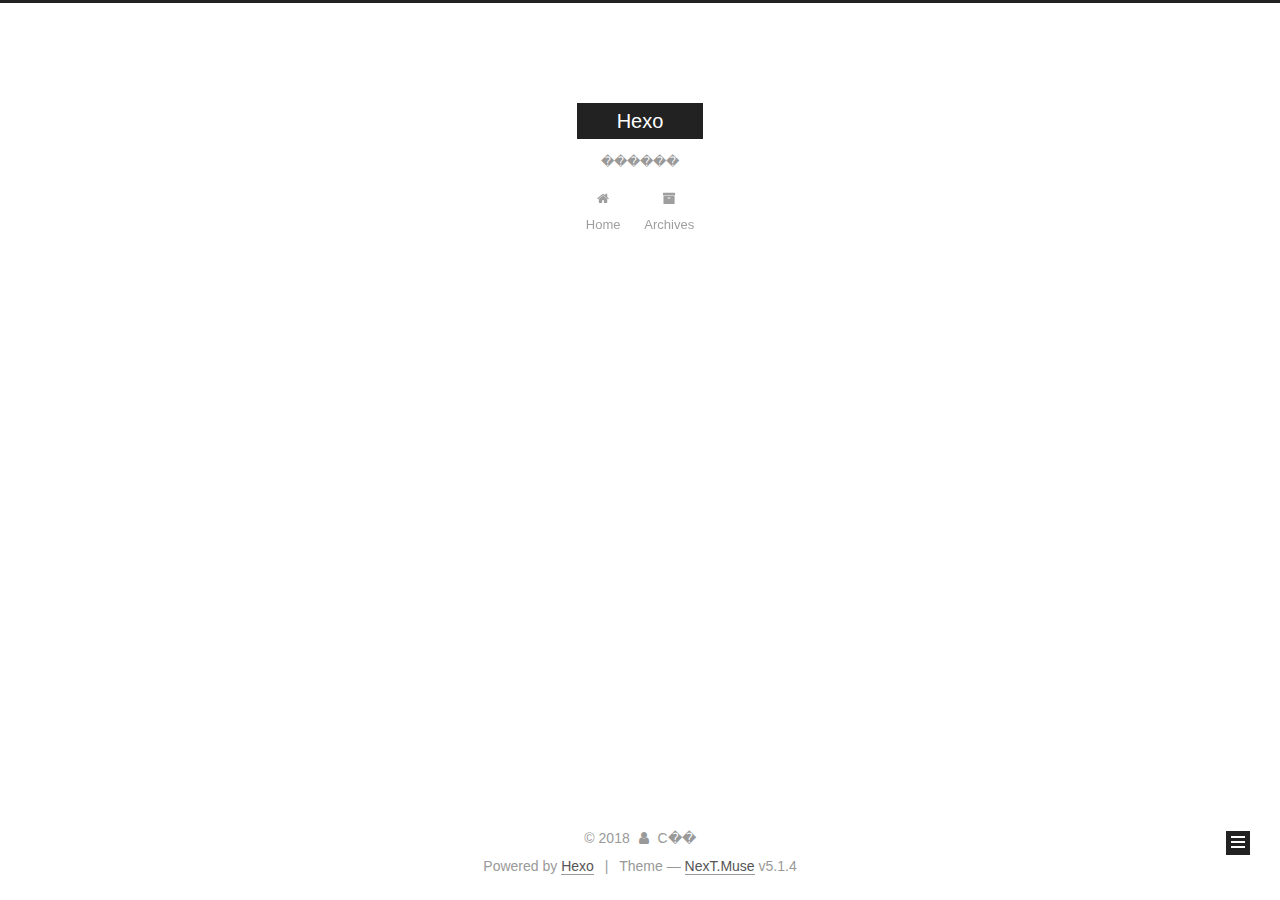
==== commit 1c6fb10c: "Site updated: 2018-08-29 17:17:50" ====
--- a/archives/index.html
+++ b/archives/index.html
@@ -79,16 +79,16 @@
 
 
 
-<meta name="description" content="����������������">
+<meta name="description" content="wewewewewe">
 <meta property="og:type" content="website">
 <meta property="og:title" content="Hexo">
 <meta property="og:url" content="http://yoursite.com/archives/index.html">
 <meta property="og:site_name" content="Hexo">
-<meta property="og:description" content="����������������">
+<meta property="og:description" content="wewewewewe">
 <meta property="og:locale" content="UTF-8">
 <meta name="twitter:card" content="summary">
 <meta name="twitter:title" content="Hexo">
-<meta name="twitter:description" content="����������������">
+<meta name="twitter:description" content="wewewewewe">
 
 
 
@@ -254,7 +254,7 @@
 
       <h2 class="post-title">
         
-            <a class="post-title-link" href="/2018/08/28/hello-world/" itemprop="url">
+            <a class="post-title-link" href="/2018/08/29/hello-world/" itemprop="url">
               
                 <span itemprop="name">Hello World</span>
               
@@ -264,9 +264,9 @@
 
       <div class="post-meta">
         <time class="post-time" itemprop="dateCreated"
-              datetime="2018-08-28T16:48:17+08:00"
-              content="2018-08-28" >
-          08-28
+              datetime="2018-08-29T17:12:08+08:00"
+              content="2018-08-29" >
+          08-29
         </time>
       </div>
 
@@ -318,7 +318,7 @@
           <div class="site-author motion-element" itemprop="author" itemscope itemtype="http://schema.org/Person">
             
               <p class="site-author-name" itemprop="name">С��</p>
-              <p class="site-description motion-element" itemprop="description">����������������</p>
+              <p class="site-description motion-element" itemprop="description">wewewewewe</p>
           </div>
 
           <nav class="site-state motion-element">
--- a/css/main.css
+++ b/css/main.css
@@ -1822,7 +1822,7 @@
   width: 4px;
   height: 4px;
   border-radius: 50%;
-  background: #ff2a58;
+  background: #ffffe0;
 }
 .links-of-blogroll {
   font-size: 13px;
